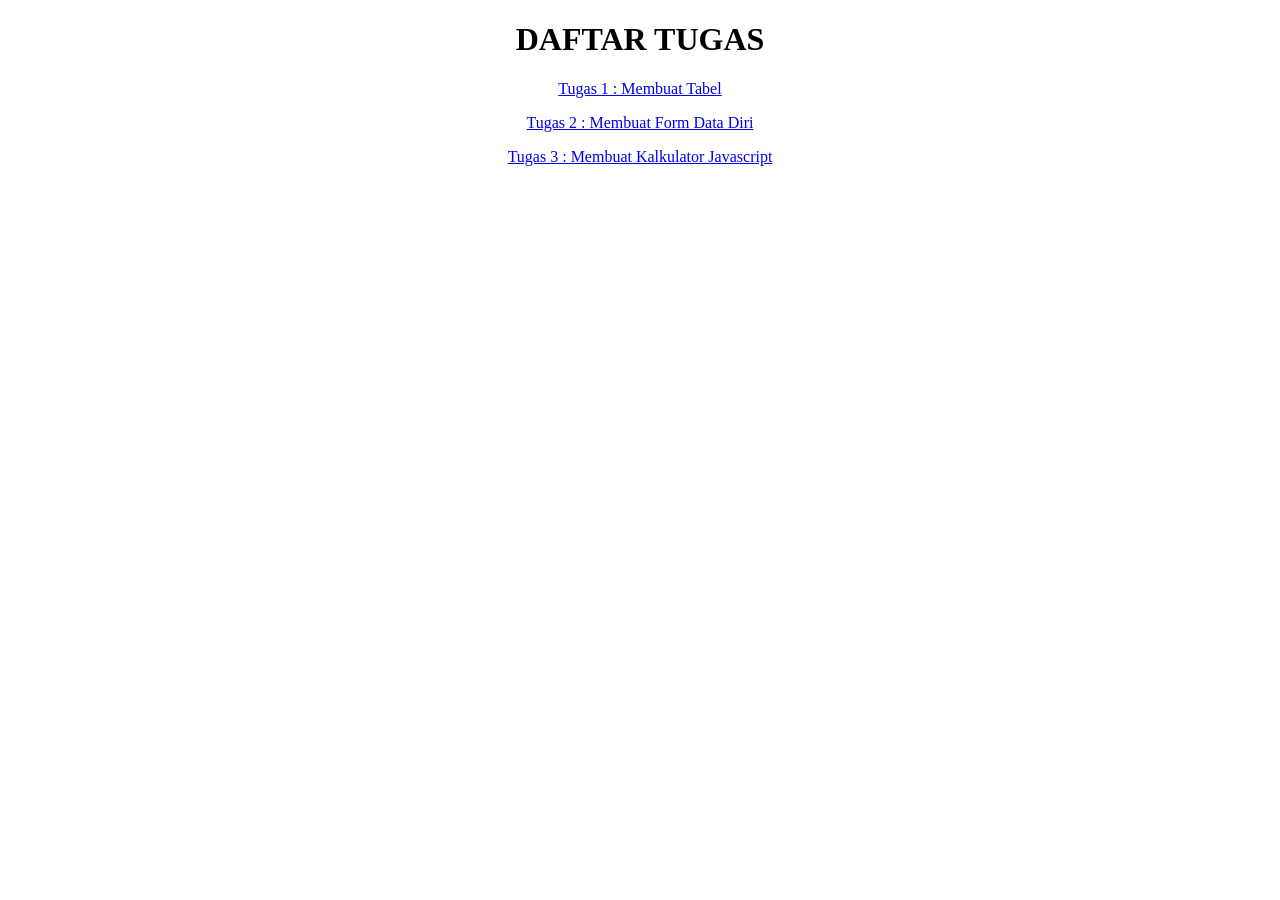
==== index.html @ c7e0f004 "Add files via upload" ====
<!DOCTYPE html>
<html lang="en">
<head>
    <meta charset="UTF-8">
    <meta name="viewport" content="width=device-width, initial-scale=1.0">
    <title>Form Tugas</title>

    <style>
        h1 {
            text-align: center;
        }
        p {
            text-align: center;
        }
    </style>
    </head>
    <body>
        <h1>DAFTAR TUGAS</h1>
        <p><a href="tugas1.html">Tugas 1 : Membuat Tabel</a>
        </p>
        <p><a href="tugas2.html">Tugas 2 : Membuat Form Data Diri</a>
        </p>
        <p><a href="tugas3.html">Tugas 3 : Membuat Kalkulator Javascript</a>
        </p>
    </body>
</html>
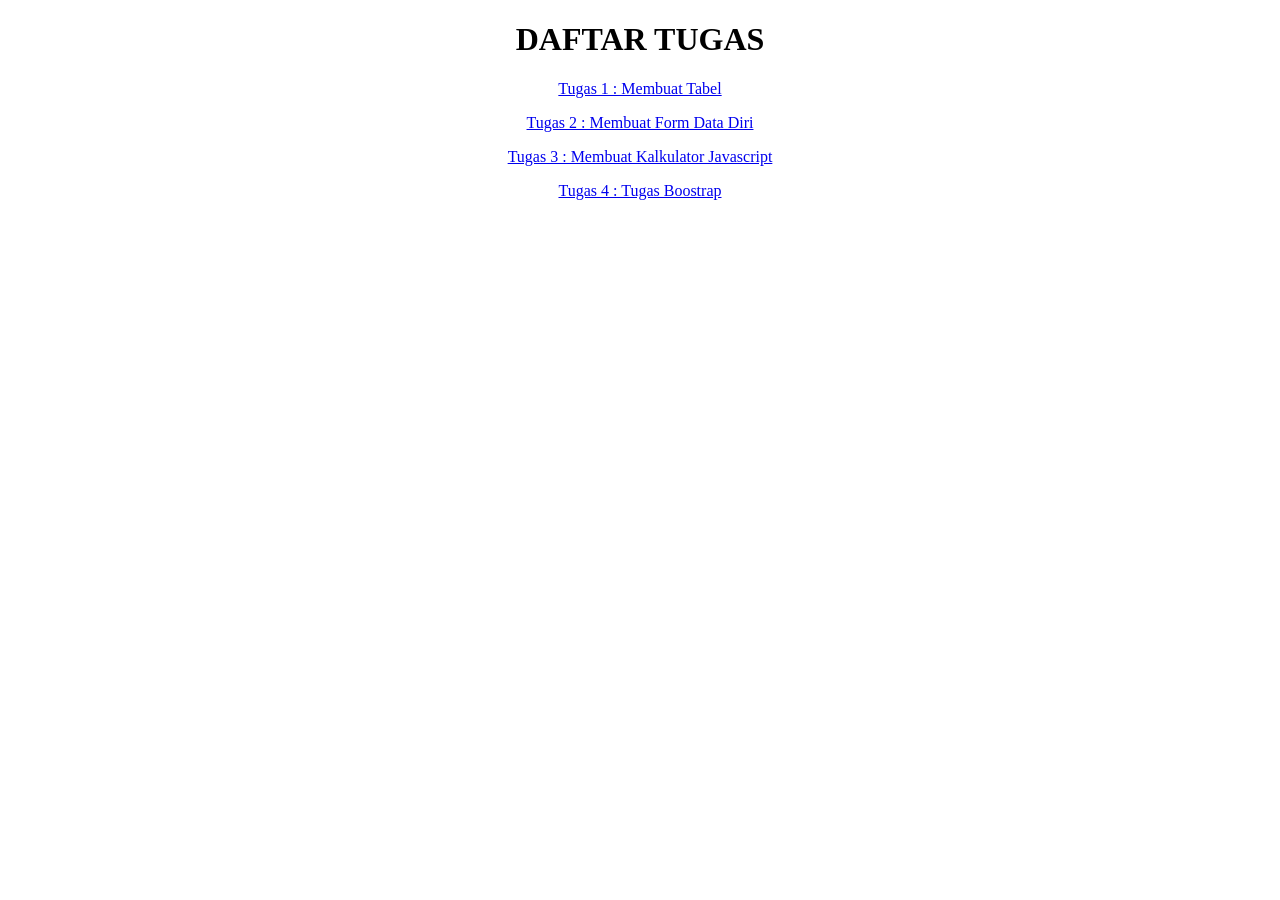
==== commit b7a0e476: "index.html" ====
--- a/index.html
+++ b/index.html
@@ -22,5 +22,6 @@
         </p>
         <p><a href="tugas3.html">Tugas 3 : Membuat Kalkulator Javascript</a>
         </p>
+        <p><a href="https://timothymarklouissianipar1209-eng.github.io/tugasproweb4-/">Tugas 4 : Tugas Boostrap</p>
     </body>
-</html>+</html>
